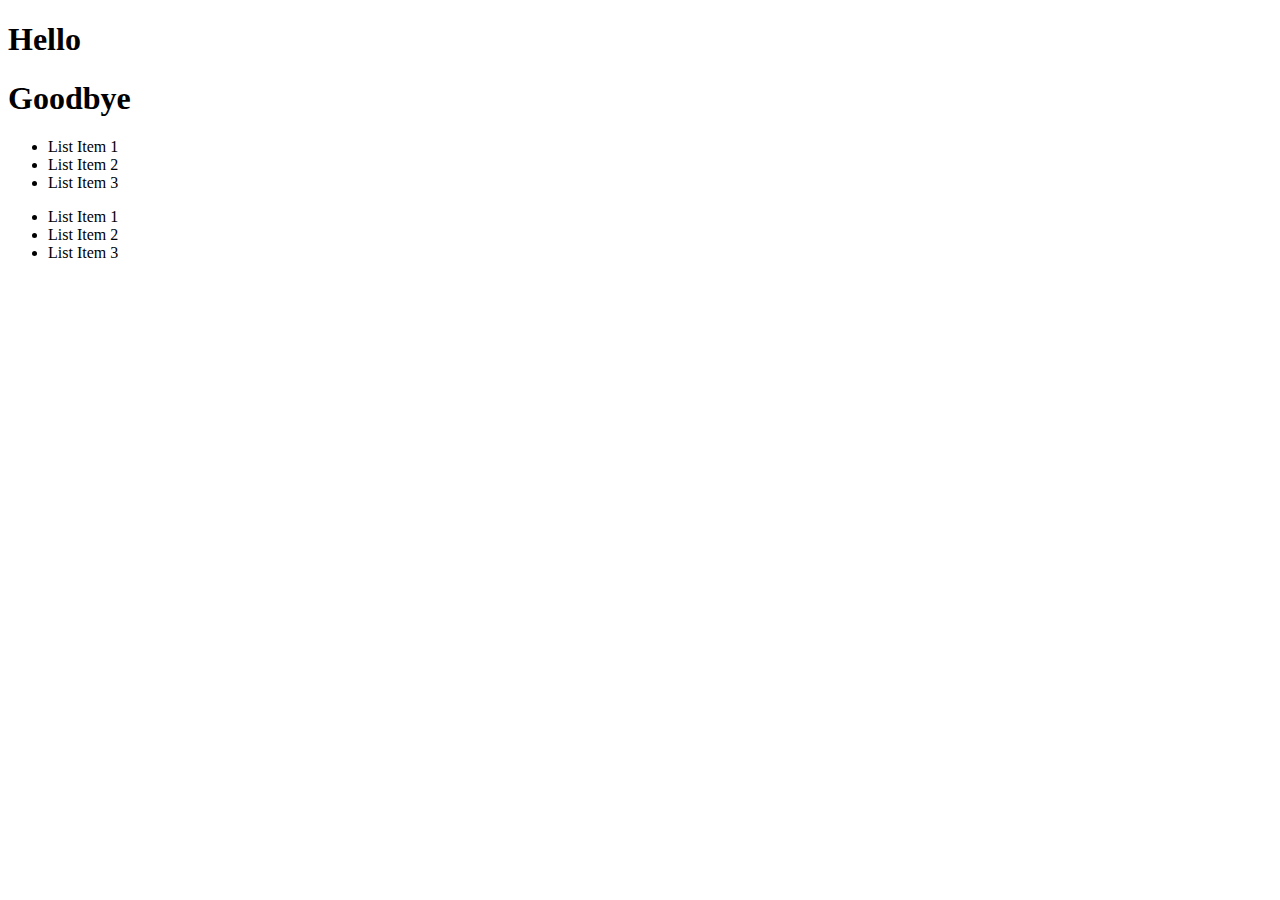
==== index.html @ db5c1e7b "Example of selecting an element by class name" ====
<!DOCTYPE html>
<html lang="en">
<head>
    <meta charset="UTF-8">
    <meta name="viewport" content="width=device-width, initial-scale=1.0">
    <meta http-equiv="X-UA-Compatible" content="ie=edge">
    <link rel="stylesheet" href="css/styles.css">
    <title>DOM Manipulation</title>
</head>
<body>
    <h1>Hello</h1>
    <h1>Goodbye</h1>
    <ul>
        <li id="highlight">List Item 1</li>
        <li class="highlight">List Item 2</li>
        <li class="highlight">List Item 3</li>
    </ul>
    <ul>
        <li id="bolded">List Item 1</li>
        <li class="bolded">List Item 2</li>
        <li class="bolded">List Item 3</li>
    </ul>
    <script src="scripts/index.js"></script>
</body>
</html>
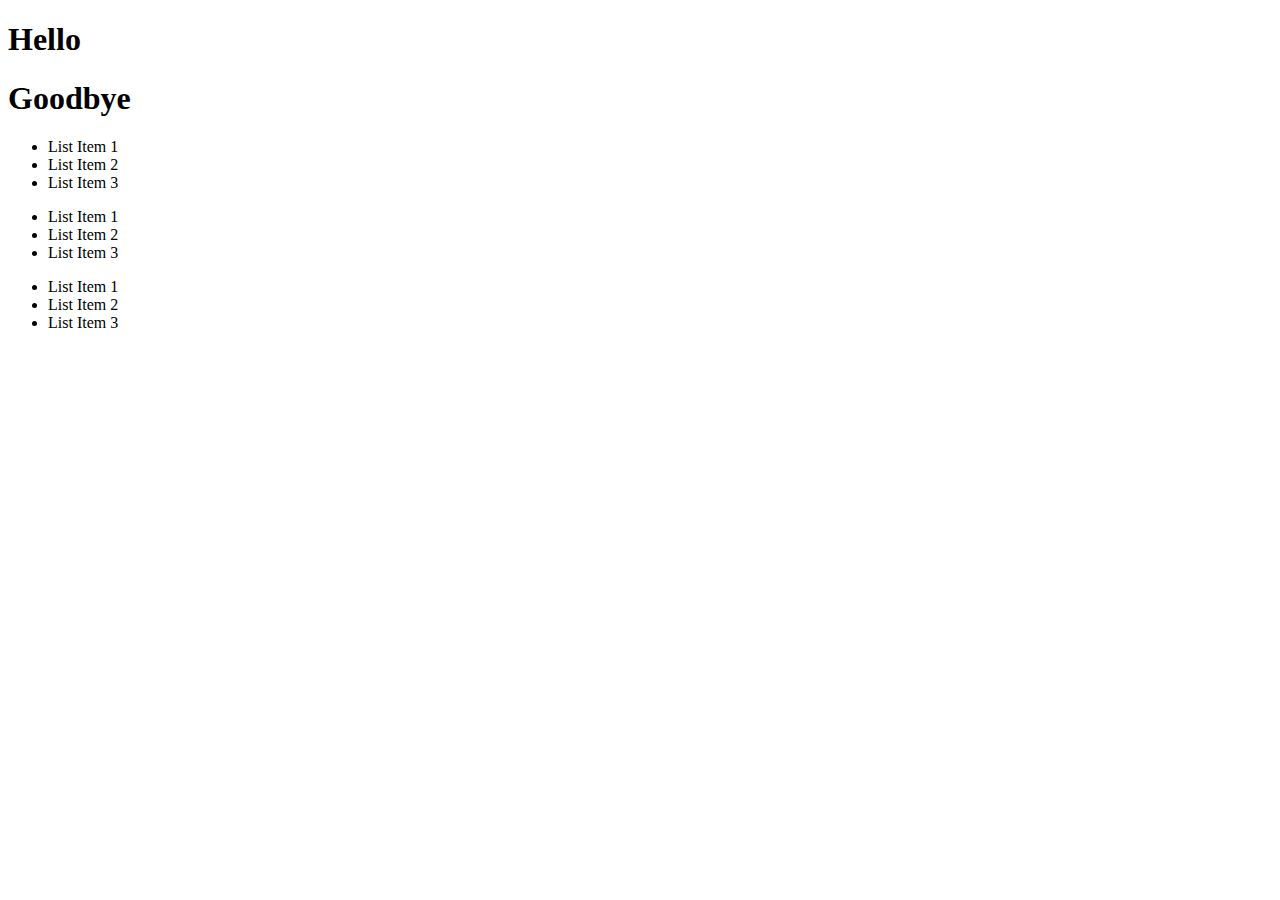
==== commit 143a1484: "Example of selecting an element by tagName" ====
--- a/index.html
+++ b/index.html
@@ -20,6 +20,11 @@
         <li class="bolded">List Item 2</li>
         <li class="bolded">List Item 3</li>
     </ul>
+    <ul>
+        <li id="highlight">List Item 1</li>
+        <li class="bolded">List Item 2</li>
+        <li class="bolded">List Item 3</li>
+    </ul>
     <script src="scripts/index.js"></script>
 </body>
 </html>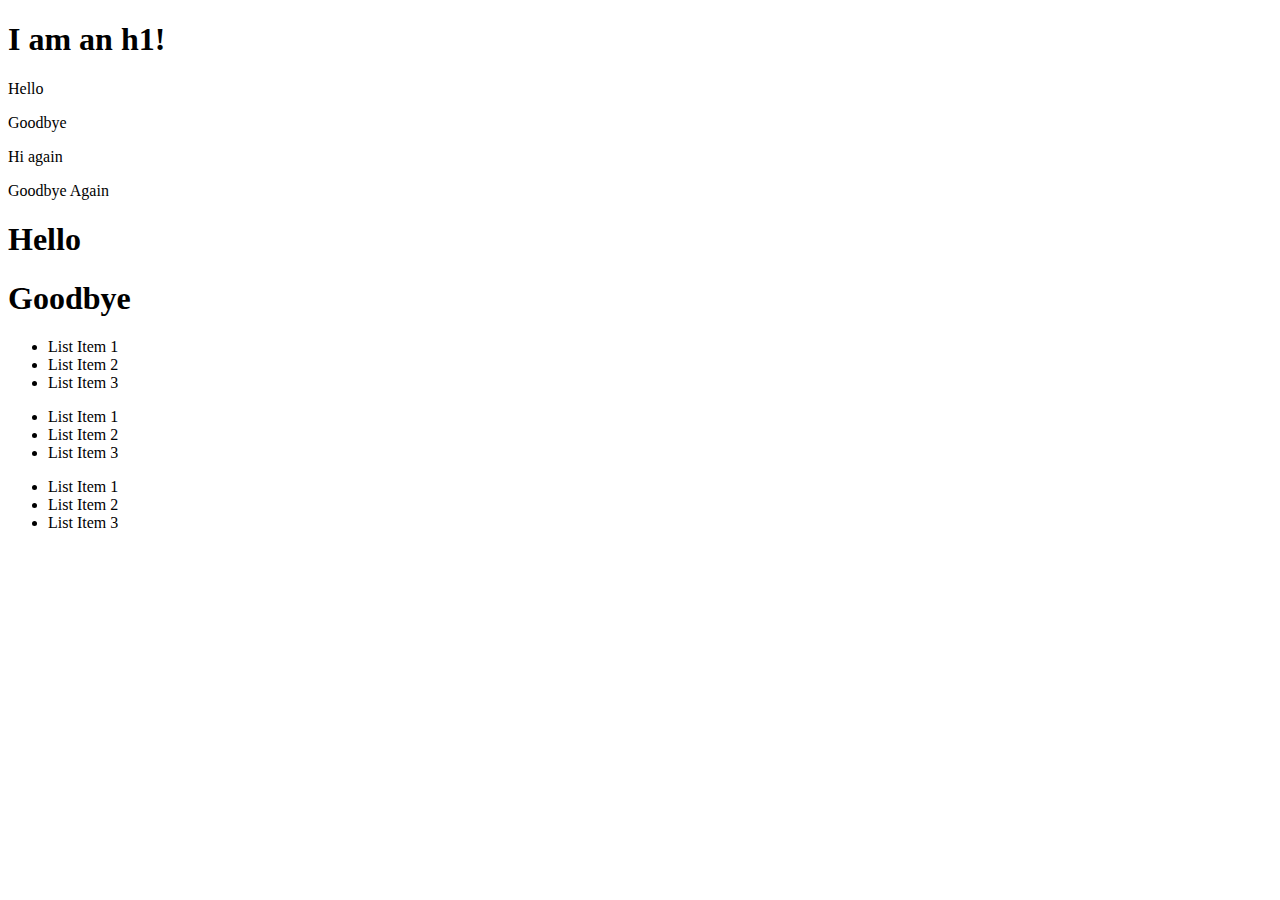
==== commit 40ab6cdd: "exercise 1 targeting first paragraph with four different options" ====
--- a/index.html
+++ b/index.html
@@ -8,6 +8,12 @@
     <title>DOM Manipulation</title>
 </head>
 <body>
+    <h1>I am an h1!</h1>
+        <p id="first" class="special">Hello</p>
+        <p class="special">Goodbye</p>
+        <p>Hi again</p>
+        <p id="last">Goodbye Again</p>
+        <script src="scripts/exercise1.js"></script>
     <h1>Hello</h1>
     <h1>Goodbye</h1>
     <ul>
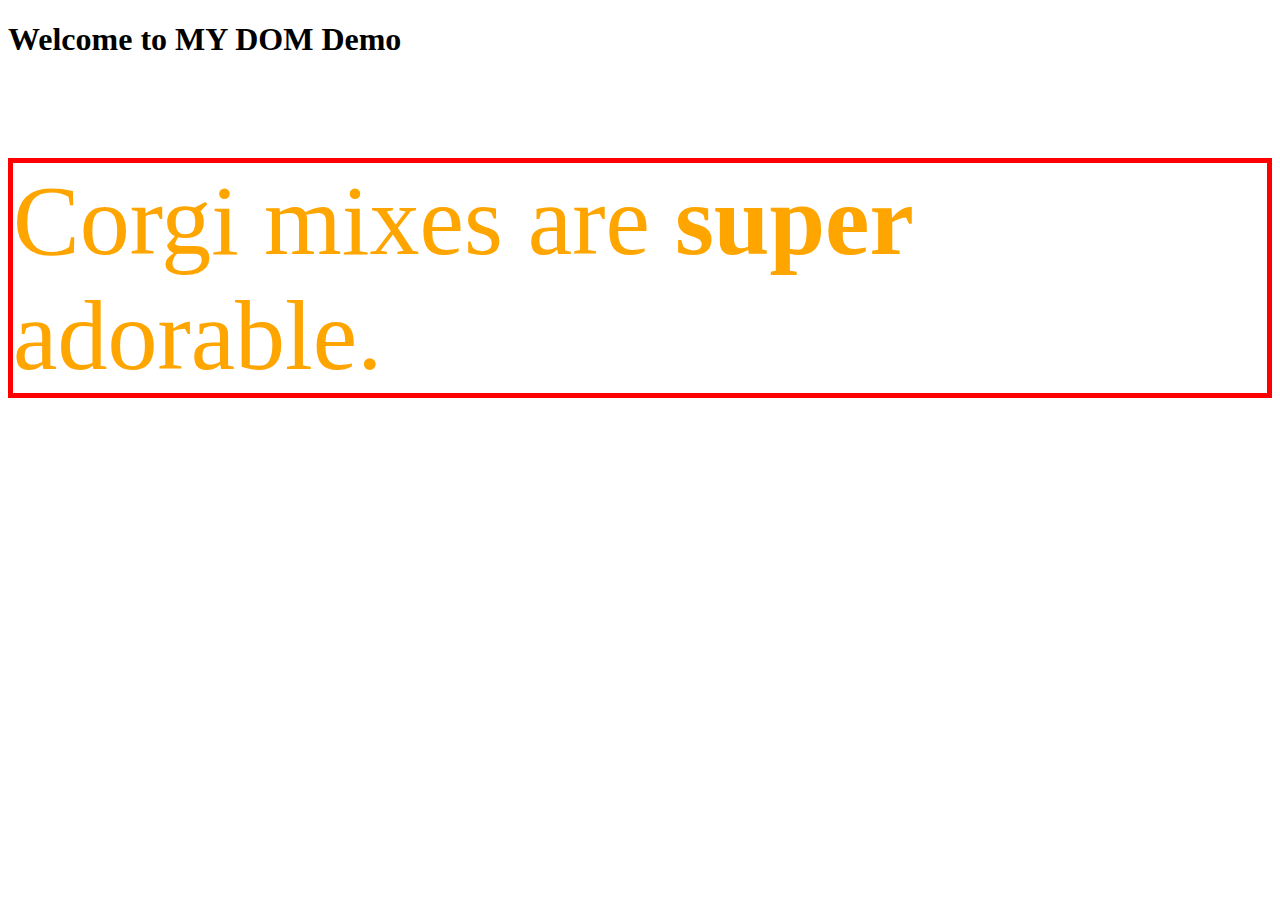
==== commit 934aedfd: "Plays with remove add and toggle" ====
--- a/index.html
+++ b/index.html
@@ -4,33 +4,14 @@
     <meta charset="UTF-8">
     <meta name="viewport" content="width=device-width, initial-scale=1.0">
     <meta http-equiv="X-UA-Compatible" content="ie=edge">
-    <link rel="stylesheet" href="css/styles.css">
-    <title>DOM Manipulation</title>
+    <title>Document</title>
+    <link rel="stylesheet" href="styles.css">
 </head>
 <body>
-    <h1>I am an h1!</h1>
-        <p id="first" class="special">Hello</p>
-        <p class="special">Goodbye</p>
-        <p>Hi again</p>
-        <p id="last">Goodbye Again</p>
-        <script src="scripts/exercise1.js"></script>
-    <h1>Hello</h1>
-    <h1>Goodbye</h1>
-    <ul>
-        <li id="highlight">List Item 1</li>
-        <li class="highlight">List Item 2</li>
-        <li class="highlight">List Item 3</li>
-    </ul>
-    <ul>
-        <li id="bolded">List Item 1</li>
-        <li class="bolded">List Item 2</li>
-        <li class="bolded">List Item 3</li>
-    </ul>
-    <ul>
-        <li id="highlight">List Item 1</li>
-        <li class="bolded">List Item 2</li>
-        <li class="bolded">List Item 3</li>
-    </ul>
+    <h1>Welcome to MY DOM Demo</h1>
+    <p>Corgi mixes are <strong>super</strong> adorable.</p>
+
+    <img src="../../../../digital_crafts_projects/fortune_teller/images/mountains.jpg" alt="">
     <script src="scripts/index.js"></script>
 </body>
 </html>--- a/styles.css
+++ b/styles.css
@@ -0,0 +1,5 @@
+.big {
+    font-size: 100px;
+    color: orange;
+    border: 5px solid red;
+}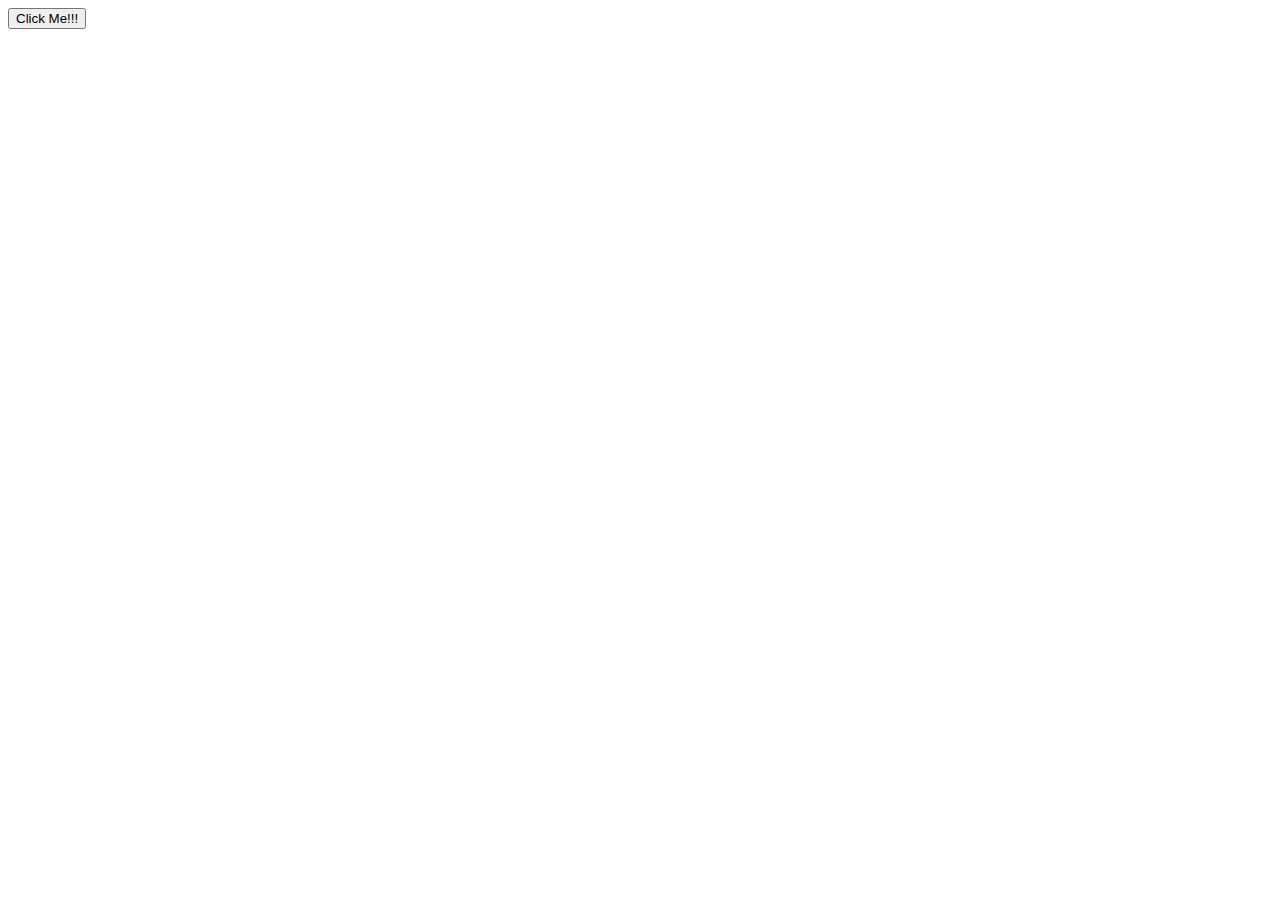
==== commit ee088f13: "Changes background color when button is clicked" ====
--- a/index.html
+++ b/index.html
@@ -4,14 +4,11 @@
     <meta charset="UTF-8">
     <meta name="viewport" content="width=device-width, initial-scale=1.0">
     <meta http-equiv="X-UA-Compatible" content="ie=edge">
-    <title>Document</title>
+    <title>Exercise 1</title>
     <link rel="stylesheet" href="styles.css">
 </head>
 <body>
-    <h1>Welcome to MY DOM Demo</h1>
-    <p>Corgi mixes are <strong>super</strong> adorable.</p>
-
-    <img src="../../../../digital_crafts_projects/fortune_teller/images/mountains.jpg" alt="">
+    <button data-button>Click Me!!!</button>
     <script src="scripts/index.js"></script>
 </body>
 </html>--- a/styles.css
+++ b/styles.css
@@ -1,5 +1,3 @@
-.big {
-    font-size: 100px;
-    color: orange;
-    border: 5px solid red;
+.container {
+    background: purple;
 }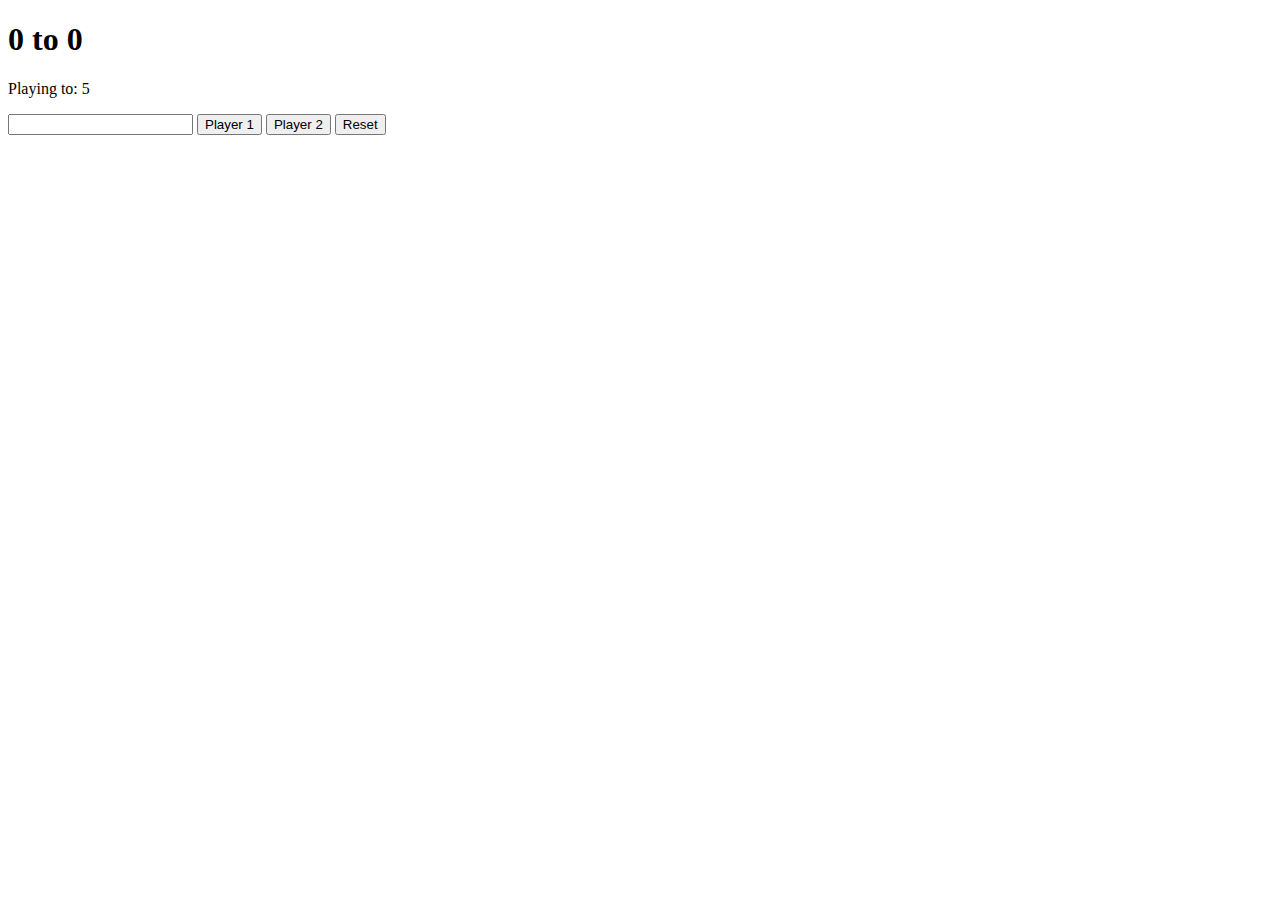
==== commit 9e6371b4: "Creates constants/querySelectors for score playing game" ====
--- a/index.html
+++ b/index.html
@@ -4,11 +4,16 @@
     <meta charset="UTF-8">
     <meta name="viewport" content="width=device-width, initial-scale=1.0">
     <meta http-equiv="X-UA-Compatible" content="ie=edge">
-    <title>Exercise 1</title>
+    <title>Score Keeper</title>
     <link rel="stylesheet" href="styles.css">
 </head>
 <body>
-    <button data-button>Click Me!!!</button>
+    <h1><span data-player1-span>0</span> to <span data-player2-span>0</span></h1>
+    <p>Playing to: 5</p>
+    <input type="number">
+    <button data-player1>Player 1</button>
+    <button data-player2>Player 2</button>
+    <button data-reset>Reset</button>
     <script src="scripts/index.js"></script>
 </body>
 </html>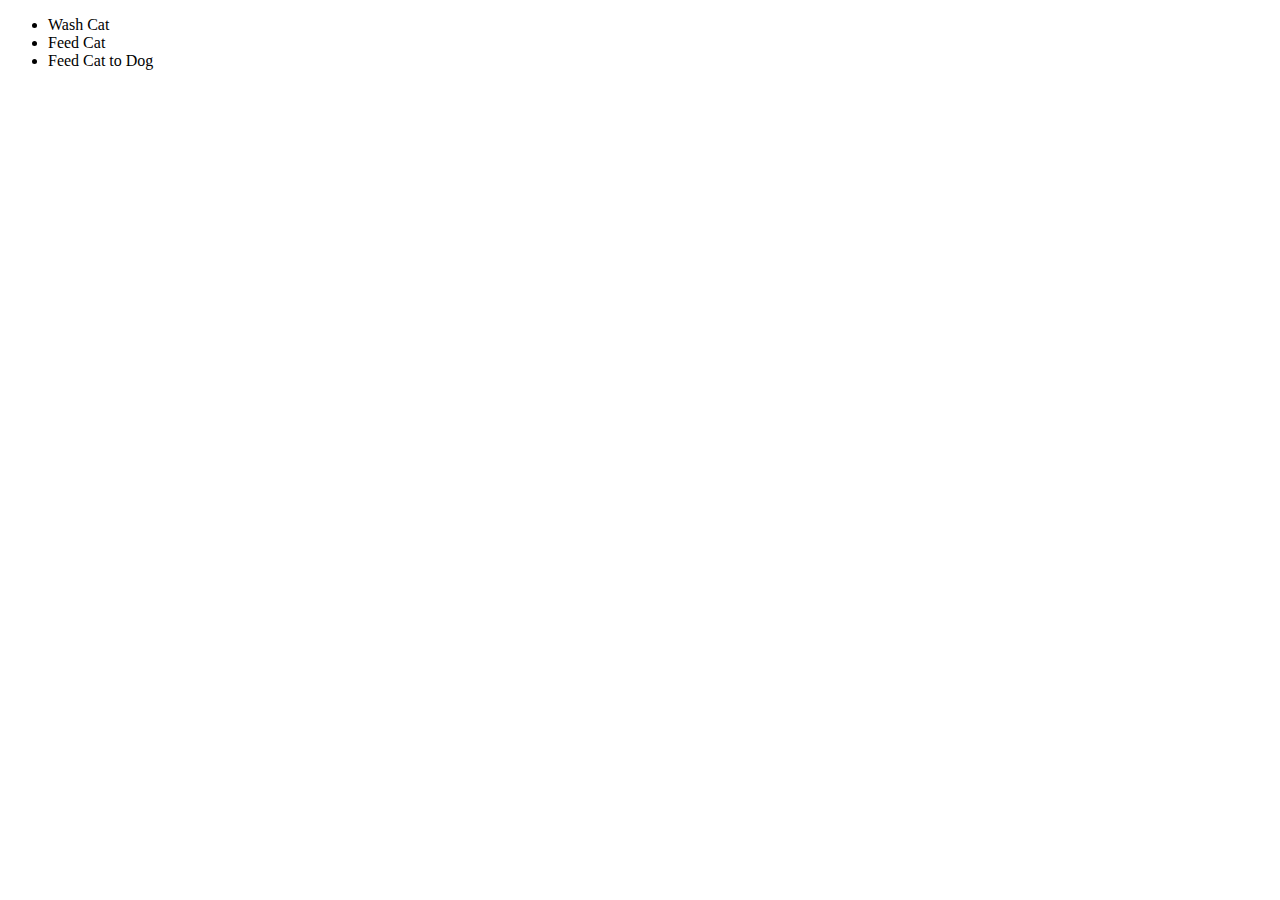
==== commit 1dc43d61: "Adds basic to do list functionality" ====
--- a/index.html
+++ b/index.html
@@ -4,16 +4,15 @@
     <meta charset="UTF-8">
     <meta name="viewport" content="width=device-width, initial-scale=1.0">
     <meta http-equiv="X-UA-Compatible" content="ie=edge">
-    <title>Score Keeper</title>
+    <title>To Do List</title>
     <link rel="stylesheet" href="styles.css">
 </head>
 <body>
-    <h1><span data-player1-span>0</span> to <span data-player2-span>0</span></h1>
-    <p>Playing to: 5</p>
-    <input type="number">
-    <button data-player1>Player 1</button>
-    <button data-player2>Player 2</button>
-    <button data-reset>Reset</button>
+    <ul>
+        <li>Wash Cat</li>
+        <li>Feed Cat</li>
+        <li>Feed Cat to Dog</li>
+    </ul>
     <script src="scripts/index.js"></script>
 </body>
 </html>--- a/styles.css
+++ b/styles.css
@@ -0,0 +1,8 @@
+.done {
+    text-decoration: line-through;
+    opacity: 0.5;
+}
+
+.selected {
+    color: teal;
+}